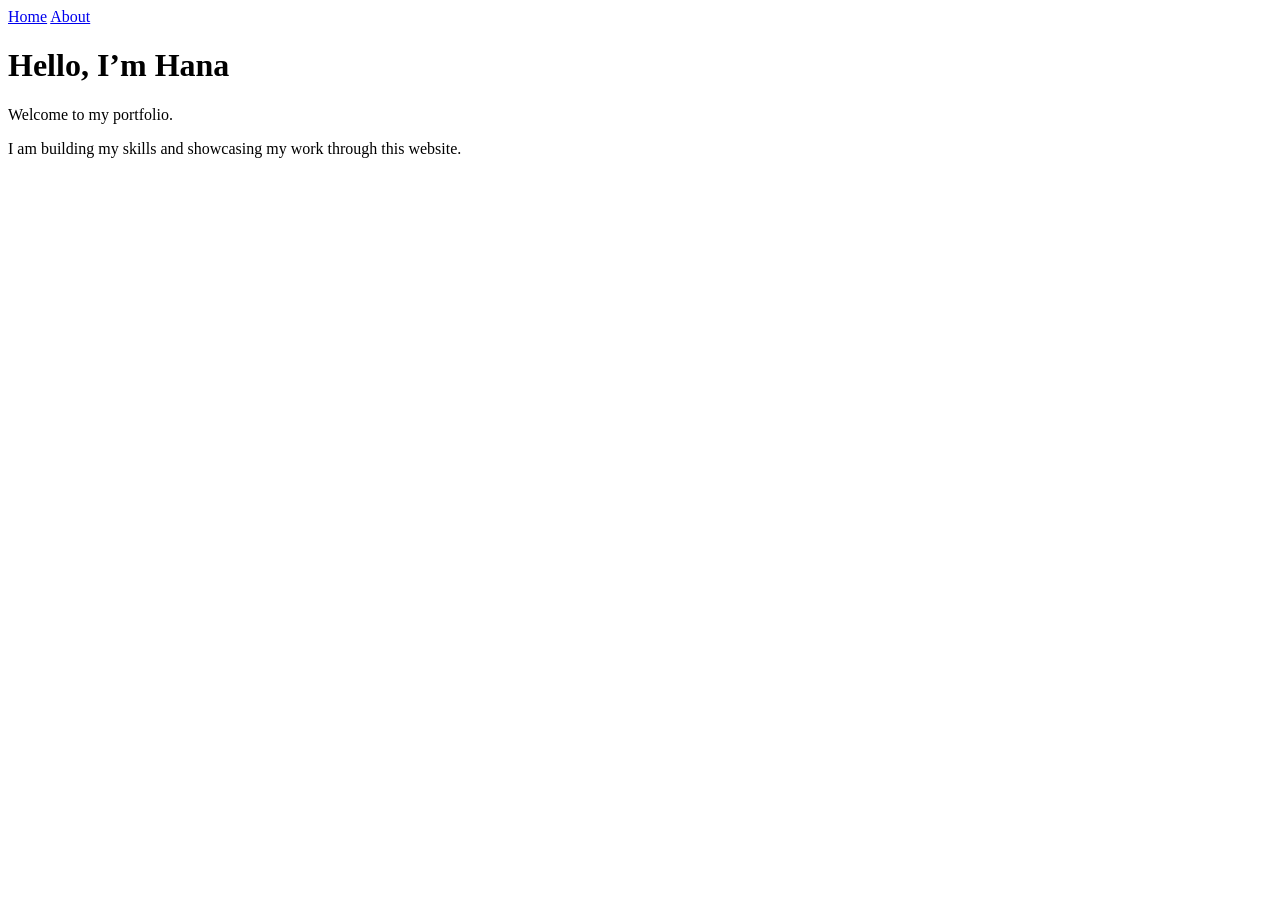
==== index.html @ 4132266a "Rename home.html to index.html" ====
<!DOCTYPE html>
<html>
<head>
  <title>My Portfolio</title>
</head>
<body>

  <nav>
    <a href="index.html">Home</a>
    <a href="about.html">About</a>
  </nav>

  <h1>Hello, I’m Hana</h1>

  <p>Welcome to my portfolio.</p>

  <p>I am building my skills and showcasing my work through this website.</p>

</body>
</html>
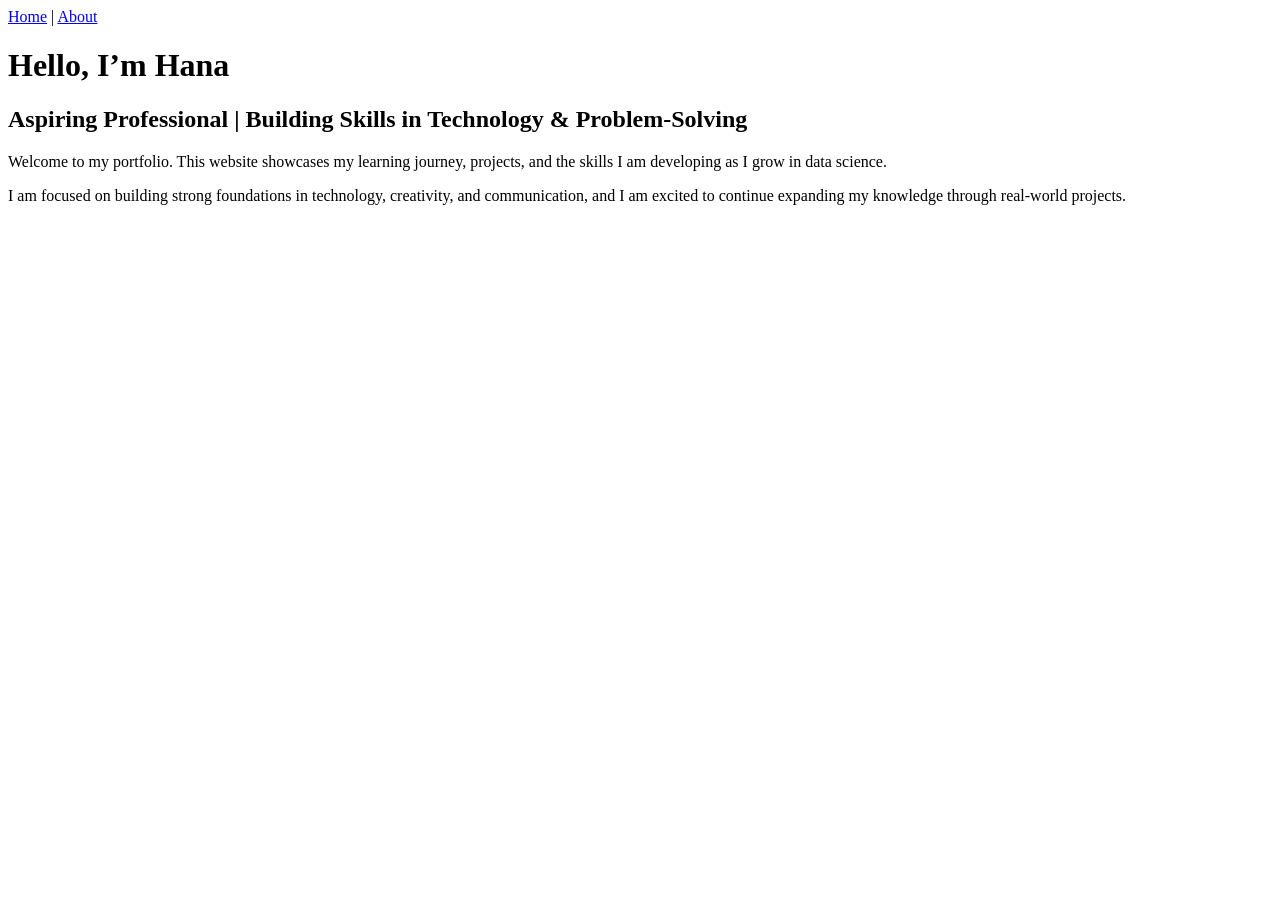
==== commit ae09bad1: "Update index.html" ====
--- a/index.html
+++ b/index.html
@@ -6,15 +6,21 @@
 <body>
 
   <nav>
-    <a href="index.html">Home</a>
+    <a href="index.html">Home</a> |
     <a href="about.html">About</a>
   </nav>
 
   <h1>Hello, I’m Hana</h1>
 
-  <p>Welcome to my portfolio.</p>
+  <h2>Aspiring Professional | Building Skills in Technology & Problem-Solving</h2>
 
-  <p>I am building my skills and showcasing my work through this website.</p>
+  <p>
+    Welcome to my portfolio. This website showcases my learning journey, projects, and the skills I am developing as I grow in data science.
+  </p>
+
+  <p>
+    I am focused on building strong foundations in technology, creativity, and communication, and I am excited to continue expanding my knowledge through real-world projects.
+  </p>
 
 </body>
 </html>
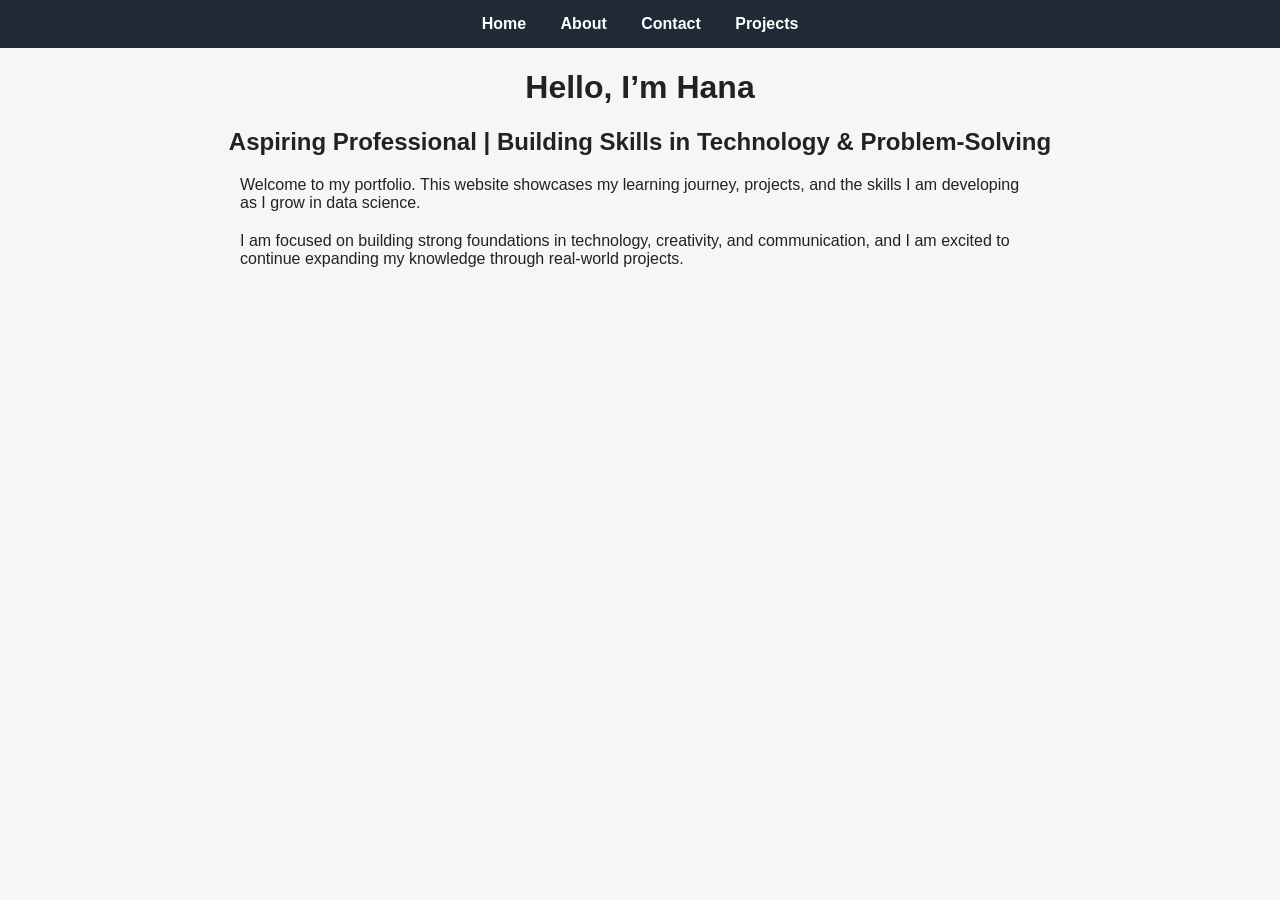
==== commit 76988d94: "Add Projects link to navigation menu" ====
--- a/index.html
+++ b/index.html
@@ -1,25 +1,30 @@
 <!DOCTYPE html>
-<html>
+<html lang="en">
 <head>
+  <meta charset="UTF-8">
+  <meta name="viewport" content="width=device-width, initial-scale=1.0">
   <title>My Portfolio</title>
+  <link rel="stylesheet" href="style.css">
 </head>
 <body>
 
-  <nav>
-    <a href="index.html">Home</a> |
-    <a href="about.html">About</a>
-  </nav>
-
+<nav>
+  <a href="index.html">Home</a>
+  <a href="about-page.html">About</a>
+  <a href="contact.html">Contact</a>
+  <a href="projects.html">Projects</a>
+</nav>
   <h1>Hello, I’m Hana</h1>
-
   <h2>Aspiring Professional | Building Skills in Technology & Problem-Solving</h2>
 
   <p>
-    Welcome to my portfolio. This website showcases my learning journey, projects, and the skills I am developing as I grow in data science.
+    Welcome to my portfolio. This website showcases my learning journey, projects,
+    and the skills I am developing as I grow in data science.
   </p>
 
   <p>
-    I am focused on building strong foundations in technology, creativity, and communication, and I am excited to continue expanding my knowledge through real-world projects.
+    I am focused on building strong foundations in technology, creativity, and communication,
+    and I am excited to continue expanding my knowledge through real-world projects.
   </p>
 
 </body>
--- a/style.css
+++ b/style.css
@@ -0,0 +1,38 @@
+body {
+  font-family: Arial, sans-serif;
+  background-color: #f4f6f8;
+  margin: 0;
+  color: #222;
+}
+
+nav {
+  background-color: #1f2937;
+  padding: 15px;
+  text-align: center;
+}
+
+nav a {
+  color: white;
+  margin: 0 15px;
+  text-decoration: none;
+  font-weight: bold;
+}
+
+h1, h2 {
+  text-align: center;
+}
+
+p {
+  max-width: 800px;
+  margin: 20px auto;
+  padding: 0 20px;
+}
+
+ul {
+  max-width: 800px;
+  margin: auto;
+}
+
+li {
+  margin: 8px 0;
+}
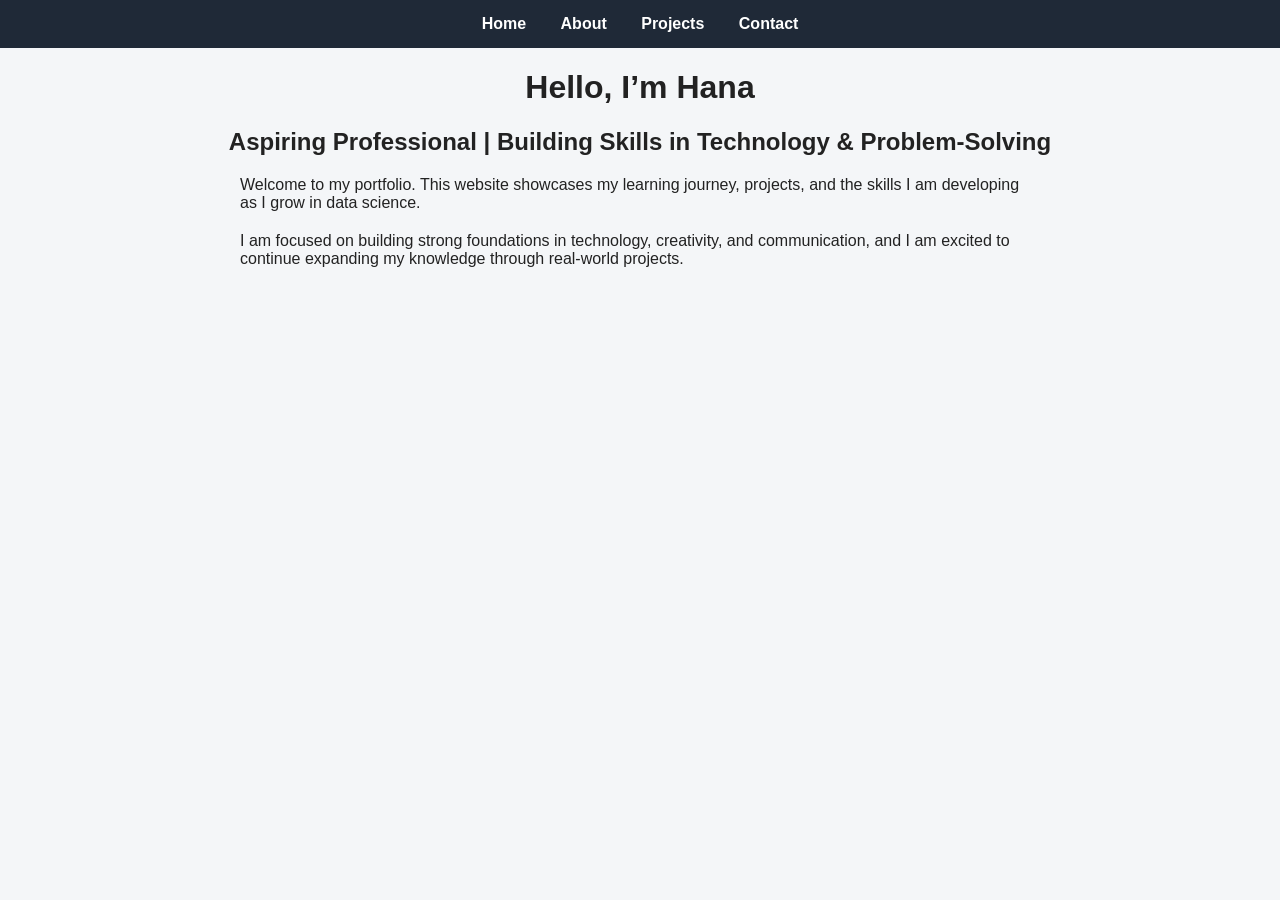
==== commit d419f425: "Create index.html for portfolio website Initial HTML structure for Hana's portfolio website." ====
--- a/index.html
+++ b/index.html
@@ -3,17 +3,18 @@
 <head>
   <meta charset="UTF-8">
   <meta name="viewport" content="width=device-width, initial-scale=1.0">
-  <title>My Portfolio</title>
+  <title>Hana Portfolio</title>
   <link rel="stylesheet" href="style.css">
 </head>
 <body>
 
-<nav>
-  <a href="index.html">Home</a>
-  <a href="about-page.html">About</a>
-  <a href="contact.html">Contact</a>
-  <a href="projects.html">Projects</a>
-</nav>
+  <nav>
+    <a href="index.html">Home</a>
+    <a href="about.html">About</a>
+    <a href="projects.html">Projects</a>
+    <a href="contact.html">Contact</a>
+  </nav>
+
   <h1>Hello, I’m Hana</h1>
   <h2>Aspiring Professional | Building Skills in Technology & Problem-Solving</h2>
 
